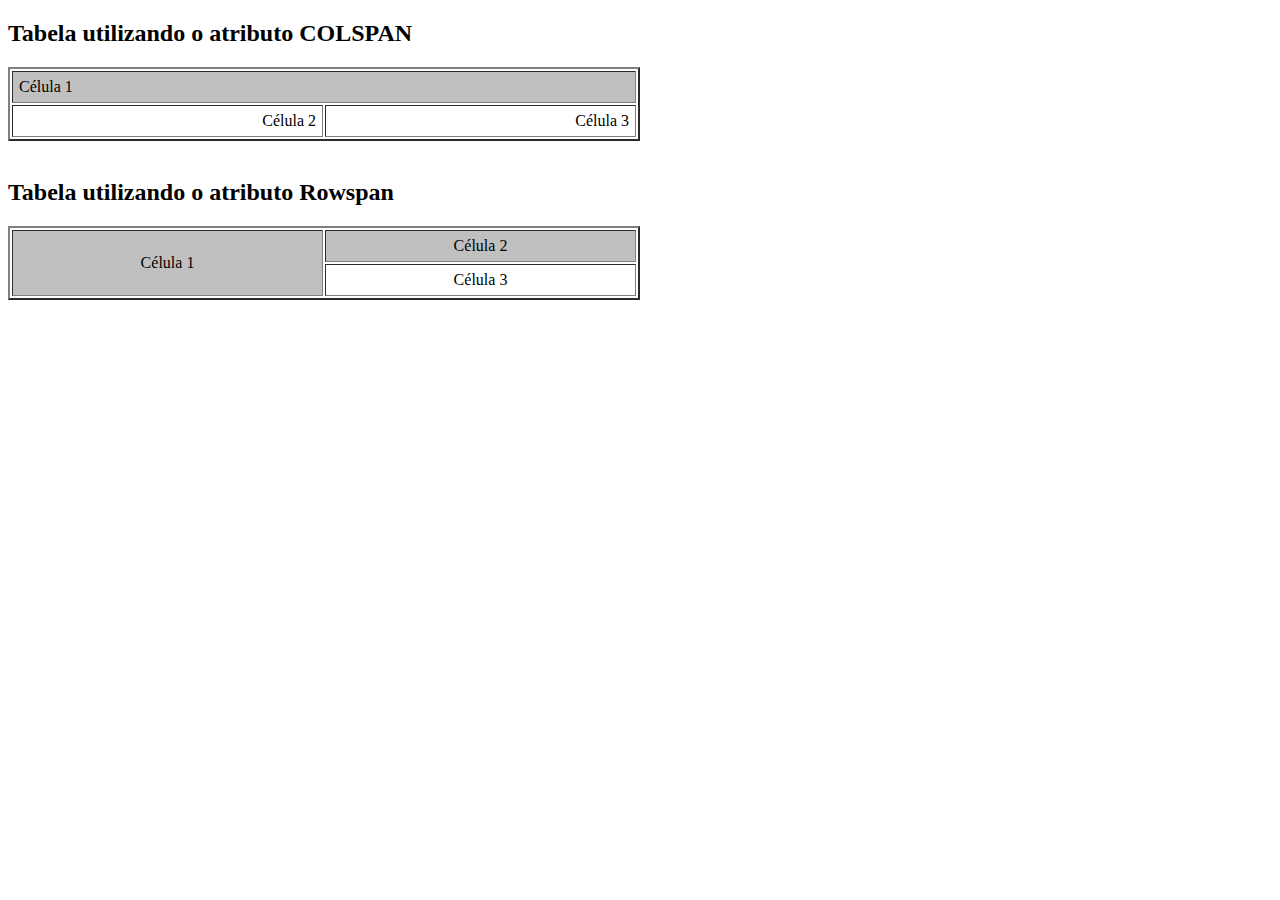
==== Tabelas/praticatable.html @ 00fbcebf "Tabelas 01/03/2018" ====
<!DOCTYPE html>
<html>
<head>
	<title>Pratica Tabelas</title>
	<meta charset="utf-8">
</head>
<body>

	<h2>Tabela utilizando o atributo COLSPAN</h2>
	<table border="2" width="50%" cellpadding="6">
		<tr bgcolor="Silver">
			<td colspan="2">Célula 1</td>
		</tr>
		<tr align="right">
			<td>Célula 2</td>
			<td>Célula 3</td>
		</tr>
	</table>
	<br>
		<h2>Tabela utilizando o atributo Rowspan</h2>
	<table border="2" width="50%" cellpadding="6">
		<tr bgcolor="Silver" align="center">
			<td rowspan="2">Célula 1</td>
			<td>Célula 2</td>
		</tr>
		<tr align="center">
			<td>Célula 3</td>
		</tr>
	</table>
</body>
</html>
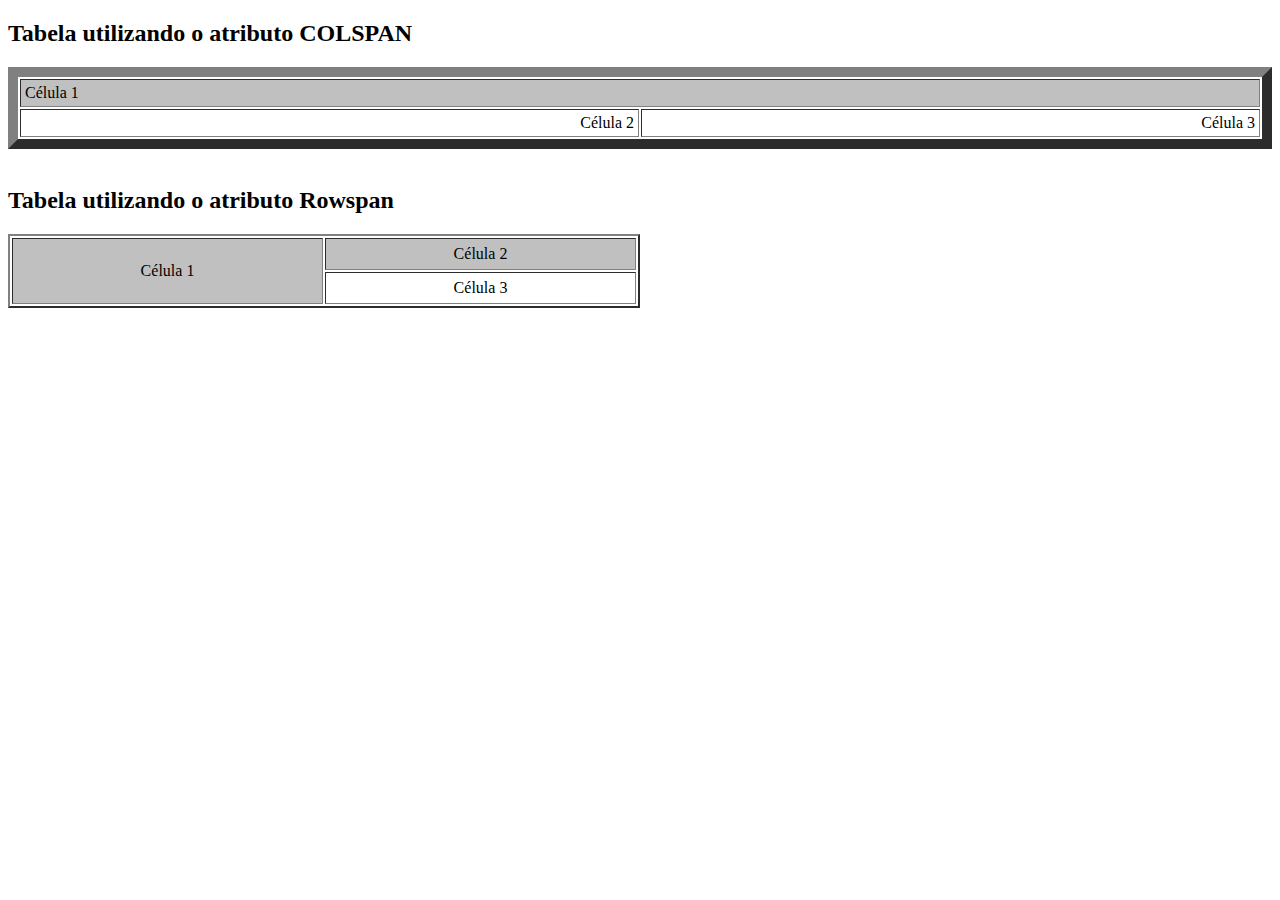
==== commit 6d57128b: "Segundo Commit" ====
--- a/Tabelas/praticatable.html
+++ b/Tabelas/praticatable.html
@@ -7,7 +7,7 @@
 <body>
 
 	<h2>Tabela utilizando o atributo COLSPAN</h2>
-	<table border="2" width="50%" cellpadding="6">
+	<table border="10" width="100%" cellpadding="4">
 		<tr bgcolor="Silver">
 			<td colspan="2">Célula 1</td>
 		</tr>
